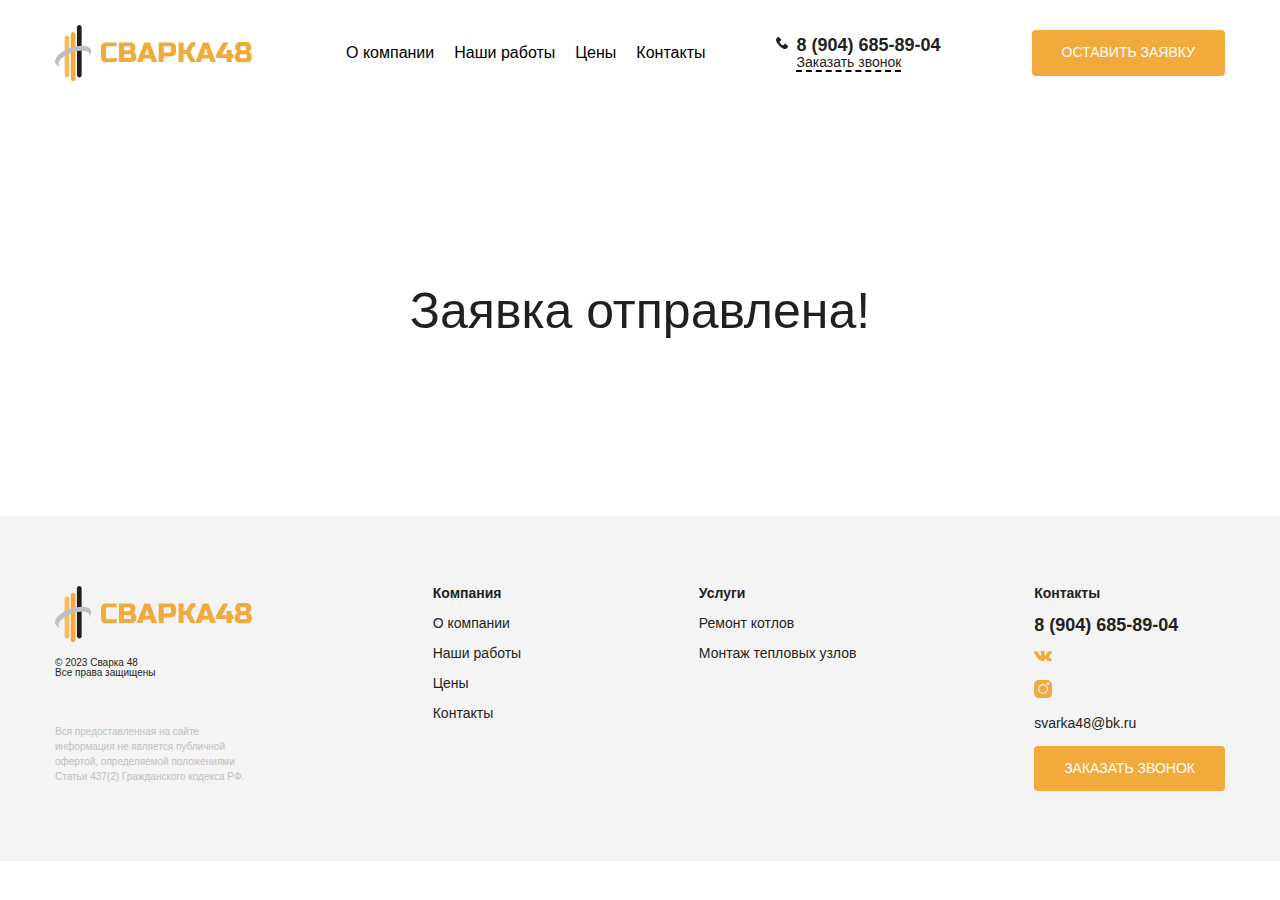
==== thanks.html @ e7a8ad57 "fix: v2" ====
<!DOCTYPE html>
<html lang="en">
<head>
    <meta charset="UTF-8">
    <meta http-equiv="X-UA-Compatible" content="IE=edge">
    <meta name="description" content="Ремонт промышленных котлов и тепловых узлов - Сварка48">
    <meta name="viewport" content="width=device-width, initial-scale=1.0, minimum-scale=1.0, maximum-scale=1.0, user-scalable=no">
    <title>Заявка отправлена - Сварка48</title>
    <link rel="icon" href="./img/favicon.svg">
    <link rel="stylesheet" href="./magnific/magnific-popup.css">
    <link rel="stylesheet" href="./style/reset.css">
    <link rel="stylesheet" href="./style/style.css">

    <link rel="stylesheet" href="https://cdn.jsdelivr.net/npm/swiper@9/swiper-bundle.min.css"/>

</head>
<body>

    <!-- HEADER -->
<header class="header">
    <!-- Navbar -->
    <nav>
        <div class="container">
            <div class="navbar">
                <div class="logo">
                    <a href="#"><img src="./img/logo.svg" alt="logo"></a>
                </div>

                <ul class="menu">
                    <li class="menu__item"><a href="#about" class="menu__item-link link" data-scroll>О компании</a></li>
                    <li class="menu__item"><a href="#result" class="menu__item-link link" data-scroll>Наши работы</a></li>
                    <!-- <li class="menu__item"><a href="#" class="menu__item-link link" data-scroll>Отзывы</a></li> -->
                    <li class="menu__item"><a href="#products" class="menu__item-link link" data-scroll>Цены</a></li>
                    <li class="menu__item"><a href="#footer" class="menu__item-link link" data-scroll>Контакты</a></li>
                    <!-- <li class="menu__item"><a href="tel:+89046858904" class="menu__item-link link link-num" data-scroll>8 (904) 685-89-04</a></li> -->
                </ul>

                <div class="navbar__box">
                    <a class="navbar__box-call" href="tel:+89046858904">
                        8 (904) 685-89-04 <br>
                    </a>
                    <span class="modal__btn">Заказать звонок</span>
                </div>

                <a class="navbar__btn btn modal__btn">Оставить заявку</a>

                <div class="burger">
                    <span></span>
                </div>
            </div>
        </div>
    </nav>
</header>


<section class="thanks">
    <div class="container">
        <div class="thanks__wrapper">
            <h1 class="thanks__title">Заявка отправлена!</h1>
        </div>
    </div>
</section>


<footer class="footer" id="footer">
    <div class="container">
        <div class="footer__wrapper">
            <div class="footer__item">
                <img class="footer__logo" src="./img/logo.svg" alt="logo">

                <p class="footer__item-text">
                    © 2023 Сварка 48 <br>
                    Все права защищены
                </p>

                <!-- <a class="footer__item-link link" href="#" style="font-size: 10px;">Политика конфиденциальности</a> -->

                <p class="footer__item-policy">
                    Вся предоставленная на сайте информация не является публичной офертой, определяемой положениями Статьи 437(2) Гражданского кодекса РФ.
                </p>
            </div>

            <div class="footer__item">
                <p class="footer__item-name">Компания</p>

                <a class="footer__item-link link" href="#">О компании</a>
                <a class="footer__item-link link" href="#">Наши работы</a>
                <!-- <a class="footer__item-link link" href="#">Отзывы</a> -->
                <a class="footer__item-link link" href="#">Цены</a>
                <a class="footer__item-link link" href="#">Контакты</a>
            </div>

            <div class="footer__item">
                <p class="footer__item-name">Услуги</p>

                <a class="footer__item-link link" href="#">Ремонт котлов</a>
                <a class="footer__item-link link" href="#">Монтаж тепловых узлов</a>
            </div>

            <div class="footer__item">
                <p class="footer__item-name">Контакты</p>

                <a class="footer__item-link link footer__item-num" href="tel:+89046858904">8 (904) 685-89-04</a>
                <a class="footer__item-link " href="#">
                    <svg width="18" height="12" viewBox="0 0 18 12" fill="none" xmlns="http://www.w3.org/2000/svg">
                        <path d="M17.8396 10.0253C17.7912 9.94427 17.4919 9.29397 16.0518 7.95737C14.5442 6.55777 14.7467 6.78503 16.5626 4.36498C17.6685 2.89112 18.1107 1.99105 17.9723 1.60627C17.8407 1.23949 17.0272 1.33625 17.0272 1.33625L14.3225 1.352C14.3225 1.352 14.1223 1.325 13.9726 1.41388C13.8275 1.50164 13.7341 1.70415 13.7341 1.70415C13.7341 1.70415 13.3055 2.84499 12.7339 3.81481C11.529 5.86134 11.0463 5.96935 10.8494 5.84221C10.3915 5.54632 10.5063 4.65187 10.5063 4.01733C10.5063 2.0338 10.8067 1.20687 9.9201 0.993101C9.62533 0.922221 9.40931 0.874967 8.65663 0.867092C7.69131 0.856966 6.87338 0.870467 6.41097 1.09661C6.1027 1.24737 5.8653 1.58377 6.01044 1.6029C6.18933 1.62652 6.59436 1.71203 6.80925 2.00455C7.08714 2.38145 7.07702 3.22977 7.07702 3.22977C7.07702 3.22977 7.23678 5.56432 6.70461 5.85459C6.33896 6.05373 5.8383 5.64757 4.76385 3.79006C4.21368 2.83936 3.7974 1.78741 3.7974 1.78741C3.7974 1.78741 3.71752 1.59165 3.57464 1.48701C3.40137 1.35988 3.15836 1.31938 3.15836 1.31938L0.586419 1.33513C0.586419 1.33513 0.200516 1.34638 0.0587554 1.51402C-0.0672537 1.66365 0.0486297 1.97192 0.0486297 1.97192C0.0486297 1.97192 2.06253 6.68265 4.34194 9.0577C6.43347 11.2347 8.80739 11.0919 8.80739 11.0919H9.88297C9.88297 11.0919 10.2081 11.0559 10.3735 10.877C10.5265 10.7127 10.5209 10.4044 10.5209 10.4044C10.5209 10.4044 10.4995 8.96094 11.1701 8.7483C11.8305 8.53904 12.6788 10.1434 13.5777 10.7611C14.2573 11.228 14.7737 11.1256 14.7737 11.1256L17.178 11.0919C17.178 11.0919 18.4358 11.0142 17.8396 10.0253Z" fill="#F3AA3C"/>
                        </svg>

                </a>
                <a class="footer__item-link" href="#">
                    <svg width="18" height="18" viewBox="0 0 18 18" fill="none" xmlns="http://www.w3.org/2000/svg">
                        <g clip-path="url(#clip0_23_1933)">
                        <path d="M13.1275 0H4.87243C2.18573 0 0 2.18573 0 4.87243V13.1277C0 15.8142 2.18573 18 4.87243 18H13.1277C15.8142 18 18 15.8142 18 13.1277V4.87243C18 2.18573 15.8142 0 13.1275 0V0ZM8.99998 13.9217C6.28609 13.9217 4.07825 11.7139 4.07825 8.99998C4.07825 6.28609 6.28609 4.07825 8.99998 4.07825C11.7139 4.07825 13.9217 6.28609 13.9217 8.99998C13.9217 11.7139 11.7139 13.9217 8.99998 13.9217ZM14.0394 5.23896C13.2374 5.23896 12.5851 4.58665 12.5851 3.78465C12.5851 2.98265 13.2374 2.3302 14.0394 2.3302C14.8414 2.3302 15.4939 2.98265 15.4939 3.78465C15.4939 4.58665 14.8414 5.23896 14.0394 5.23896Z" fill="#F3AA3C"/>
                        <path d="M8.99998 5.13354C6.86808 5.13354 5.13348 6.86801 5.13348 9.00004C5.13348 11.1319 6.86808 12.8665 8.99998 12.8665C11.132 12.8665 12.8665 11.1319 12.8665 9.00004C12.8665 6.86801 11.132 5.13354 8.99998 5.13354Z" fill="#F3AA3C"/>
                        <path d="M14.0394 3.3855C13.8194 3.3855 13.6403 3.56457 13.6403 3.78458C13.6403 4.00458 13.8194 4.18365 14.0394 4.18365C14.2595 4.18365 14.4386 4.00471 14.4386 3.78458C14.4386 3.56444 14.2595 3.3855 14.0394 3.3855Z" fill="#F3AA3C"/>
                        </g>
                        <defs>
                        <clipPath id="clip0_23_1933">
                        <rect width="18" height="18" fill="white"/>
                        </clipPath>
                        </defs>
                        </svg>
                        
                </a>
                <a class="footer__item-link link" href="mailto:svarka48@bk.ru">svarka48@bk.ru</a>
                <a class="footer__item-link btn modal__btn">ЗАКАЗАТЬ ЗВОНОК</a>
            </div>
        </div>
    </div>
</footer>
    
</body>
</html>
---- style/style.css ----
body::-webkit-scrollbar-track {
  -webkit-box-shadow: inset 0 0 6px rgba(0, 0, 0, 0.3);
  background-color: #F5F5F5;
}
body::-webkit-scrollbar {
  width: 12px;
  background-color: #F5F5F5;
}
body::-webkit-scrollbar-thumb {
  -webkit-box-shadow: inset 0 0 6px rgba(0, 0, 0, 0.3);
  background-color: #F3AA3C;
}
body.locked {
  overflow: hidden;
}

html {
  scroll-behavior: smooth;
  font-family: "Roboto", sans-serif;
  font-size: 16px;
  font-weight: 400;
  line-height: 1.1;
  color: #231F21;
}

.link {
  color: inherit;
  position: relative;
  cursor: pointer;
  text-decoration: none;
}
.link::after {
  content: "";
  display: block;
  position: absolute;
  right: 0;
  bottom: -3px;
  width: 0;
  height: 2px;
  background-color: #000;
  transition: width 0.5s;
}
.link:hover::after {
  width: 100%;
  left: 0;
  background-color: #000;
}

.container {
  max-width: 1200px;
  width: 100%;
  margin: 0 auto;
  padding: 0 15px;
}

.btn {
  color: #fff;
  padding: 15px 30px;
  background-color: #F3AA3C;
  border-radius: 4px;
  text-transform: uppercase;
  font-weight: 500;
  font-size: 14px;
  line-height: 1.1;
  display: block;
  width: -moz-max-content;
  width: max-content;
  text-align: center;
  transition: all 0.2s;
}
.btn:hover {
  background: #b2700d;
}

.section-title {
  font-weight: 700;
  font-size: clamp(1.5rem, 1.33rem + 0.73vw, 1.875rem);
  line-height: 1.1;
  padding-bottom: 24px;
}

section {
  padding: 40px 0;
}

footer {
  padding: 70px 0;
  background-color: #F4F4F4;
}

nav {
  overflow: hidden;
}

.navbar {
  display: flex;
  width: 100%;
  justify-content: space-between;
  align-items: center;
  padding: 25px 0;
}
.navbar__box span {
  margin-top: 10px;
  font-size: 14px;
  font-weight: 400;
  border-bottom: 2px dashed black;
}
@media (max-width: 480px) {
  .navbar__box span {
    font-size: 12px;
  }
}
.navbar__box-call {
  font-weight: 700;
  position: relative;
  font-size: 18px;
  color: #231F21;
}
.navbar__box-call::before {
  content: "";
  width: 12px;
  height: 12px;
  position: absolute;
  top: 2px;
  left: -20px;
  background-image: url(../img/phone.svg);
  background-repeat: no-repeat;
  background-size: cover;
  background-position: center;
}
@media (max-width: 480px) {
  .navbar__box-call {
    font-size: 12px;
  }
}
@media (max-width: 768px) {
  .navbar__btn {
    display: none;
  }
}

.logo a {
  color: white;
}
.logo img {
  max-width: clamp(6.25rem, 3.409rem + 12.12vw, 12.5rem);
  width: 100%;
}

.menu {
  display: flex;
  gap: 20px;
}
.menu__item-link {
  color: #000;
}

.link-num {
  display: none;
}
@media (max-width: 1200px) {
  .link-num {
    display: block;
  }
}

.burger {
  display: none;
  cursor: pointer;
}

@media screen and (max-width: 1200px) {
  .menu {
    position: fixed;
    background: #131418;
    right: 0;
    top: -150%;
    height: 100vh;
    width: 100vw;
    display: flex;
    flex-direction: column;
    pointer-events: all;
    justify-content: center;
    align-items: center;
    transition: all 0.7s ease-in-out;
    z-index: 10;
  }
  .menu.active {
    display: flex;
    right: 0;
    top: 0;
    height: 100vh;
    width: 100vw;
    flex-direction: column;
    pointer-events: all;
    justify-content: center;
    align-items: center;
    z-index: 22;
  }
  .menu.active.menu__item-link {
    font-size: 10px !important;
  }
  .burger {
    display: block;
    position: relative;
    height: 20px;
    width: 30px;
    z-index: 102;
    cursor: pointer;
  }
  .burger.active-burger:before {
    background: #fff;
    transform: rotate(45deg);
    transition: cubic-bezier(0.785, 0.135, 0.15, 0.86) 0.3s all;
    top: 8px;
  }
  .burger.active-burger:after {
    background: #fff;
    transform: rotate(-45deg);
    bottom: 10px;
    transition: cubic-bezier(0.785, 0.135, 0.15, 0.86) 0.3s all;
  }
  .burger.active-burger span {
    transform: scale(0);
  }
  .burger:before, .burger:after {
    content: "";
    position: absolute;
    height: 2px;
    width: 100%;
    background: #000;
    transition: cubic-bezier(0.785, 0.135, 0.15, 0.86) 0.3s all;
  }
  .burger:before {
    top: 0;
  }
  .burger::after {
    bottom: 0;
  }
  .burger span {
    position: absolute;
    top: 9px;
    right: 0;
    width: 100%;
    background: #000;
    height: 2px;
    transform: scale(1);
    transition: cubic-bezier(0.785, 0.135, 0.15, 0.86) 0.3s all;
  }
  .menu__item {
    margin-top: 15px;
  }
  .menu__item-link {
    color: white;
  }
}
.hero {
  margin-top: 0;
}
.hero__wrapper {
  color: #fff;
  background-image: url(../img/hero-bg.jpg);
  background-repeat: no-repeat;
  background-size: cover;
  background-position: center;
  padding: 70px clamp(1rem, -0.227rem + 6.14vw, 4.375rem);
}
.hero__title {
  font-weight: 700;
  font-size: clamp(1.875rem, 1.466rem + 2.05vw, 3rem);
  line-height: 1.1;
  max-width: 500px;
  width: 100%;
}
.hero__text {
  font-weight: 400;
  font-size: clamp(0.875rem, 0.739rem + 0.68vw, 1.25rem);
  line-height: 1.1;
  padding: 30px 0;
  max-width: 500px;
  width: 100%;
}
.hero__inner {
  display: flex;
  align-items: center;
  gap: clamp(3.125rem, -0.962rem + 9.62vw, 6.25rem);
}
@media (max-width: 768px) {
  .hero__inner {
    flex-direction: column;
    align-items: flex-start;
    gap: 20px;
  }
}
.hero__inner-box {
  display: flex;
  gap: 50px;
  align-items: center;
}
.hero__inner-text {
  font-size: 20px;
  font-weight: 400;
  line-height: 1.7;
}
.hero__inner-text span {
  font-weight: 900;
}
.hero__inner-text::after {
  content: "";
  position: relative;
  top: -35px;
  left: 0;
  width: 100%;
  height: 2px;
  background: #F3AA3C;
  display: block;
}

.products__wrapper {
  display: grid;
  grid-template-columns: 1fr 1fr;
  gap: 20px 20px;
}
@media (max-width: 768px) {
  .products__wrapper {
    grid-template-columns: 1fr;
  }
}
.products__item {
  display: flex;
  align-items: center;
  gap: 20px;
  padding: 10px 20px;
  border-radius: 4px;
  background: #FFF;
  box-shadow: 5px 10px 40px 0px rgba(0, 0, 0, 0.1);
}
@media (max-width: 992px) {
  .products__item {
    flex-direction: column-reverse;
    text-align: center;
  }
}
.products__box-title {
  font-size: 20px;
  font-weight: 700;
}
.products__box-price {
  font-size: 26px;
  font-weight: 700;
  margin: 15px 0 40px;
}
.products__box-price s {
  font-size: 20px;
  color: #A9A8A9;
}
.products__box-btn {
  margin-bottom: 5px;
  width: 100%;
}
.products__img {
  max-width: 250px;
  width: 100%;
}

.about__wrapper {
  display: grid;
  grid-template-columns: 1fr 1fr;
  gap: 40px 40px;
  align-items: center;
}
@media (max-width: 768px) {
  .about__wrapper {
    grid-template-columns: 1fr;
  }
}
.about__text {
  font-size: clamp(0.875rem, 0.761rem + 0.48vw, 1.125rem);
  line-height: 1.2;
}
.about__img {
  max-width: 100%;
  width: 100%;
}

.garant__wrapper {
  padding: clamp(1.563rem, 0.284rem + 5.45vw, 4.375rem);
  background: #F4F4F4;
}
.garant__grid {
  display: grid;
  grid-template-columns: repeat(4, 1fr);
  gap: 20px 20px;
}
@media (max-width: 992px) {
  .garant__grid {
    grid-template-columns: repeat(3, 1fr);
  }
}
@media (max-width: 768px) {
  .garant__grid {
    grid-template-columns: repeat(2, 1fr);
  }
}
@media (max-width: 480px) {
  .garant__grid {
    grid-template-columns: repeat(1, 1fr);
  }
}
.garant__grid-item {
  padding: 20px;
  display: flex;
  align-items: center;
  gap: 10px;
  border: 1px solid #C0C0C1;
  border-radius: 4px;
}
.garant__grid-icon {
  width: 30px;
}
.garant__grid-text {
  font-size: 14px;
  line-height: 1.5;
}

.address .garant__grid-item {
  align-items: flex-start;
}

.result__top {
  display: flex;
  align-items: center;
  justify-content: space-between;
}
.result__top-btns {
  position: relative;
  display: flex;
  align-items: center;
  gap: 100px;
  height: auto;
}
@media (max-width: 768px) {
  .result__top-btns {
    gap: 50px;
  }
}
.result__top-btn {
  display: flex;
  align-items: center;
  justify-content: center;
}
.result__swiper-wrapper {
  padding-bottom: 40px;
}
.result__slide-img {
  max-width: 100%;
  width: 100%;
}
.result .swiper-button-prev {
  position: relative;
}
.result .swiper-button-prev::after {
  content: "";
}
.result .swiper-button-next {
  position: relative;
}
.result .swiper-button-next::after {
  content: "";
}
.result .swiper-pagination-bullet-active {
  background: #4F4F4F;
}

.footer__wrapper {
  display: flex;
  justify-content: space-between;
  gap: 20px;
  flex-wrap: wrap;
}
@media (max-width: 480px) {
  .footer__wrapper {
    flex-direction: column;
    justify-content: center;
    align-items: center;
    text-align: center;
    gap: 40px;
  }
  .footer__wrapper .footer__item-link {
    text-align: center;
  }
}
.footer__item {
  max-width: 200px;
  width: -moz-fit-content;
  width: fit-content;
  display: flex;
  flex-direction: column;
  align-items: flex-start;
  gap: 16px;
}
.footer__item .btn {
  color: #fff;
}
@media (max-width: 480px) {
  .footer__item {
    align-items: center;
  }
}
.footer__logo {
  max-width: 100%;
  width: 100%;
}
.footer__item-text {
  font-size: 10px;
  padding-bottom: 30px;
}
.footer__item-link {
  font-size: 14px;
  color: #231F21;
}
.footer__item-policy {
  font-size: 10px;
  color: #C0C0C1;
  line-height: 1.5;
}
.footer__item-name {
  font-weight: 700;
  font-size: 14px;
}
.footer__item-num {
  font-weight: 700;
  font-size: 18px;
}

.contact-form {
  max-width: 100%;
  display: flex;
  flex-direction: column;
}

input[type=text], textarea {
  font-family: "Roboto", sans-serif;
  font-size: 16px;
  outline: none;
  max-width: 100%;
  width: 100%;
  padding: 12px 0 12px 20px;
  margin-bottom: 30px;
  transition: all 0.4s;
  border-radius: 10px;
  border: 1px solid #231F21;
}
input[type=text]::-moz-placeholder, textarea::-moz-placeholder {
  color: #fff;
}
input[type=text]::placeholder, textarea::placeholder {
  color: #fff;
}

input[type=text]:focus, textarea:focus {
  transition: all 0.4s;
}

button[type=submit] {
  font-family: "Roboto", sans-serif;
  border: none;
  cursor: pointer;
  color: #fff;
}

button[type=submit]:hover {
  color: #FFF;
}

button[type=submit]:active {
  transition: all 0.2s;
  top: 3px;
}

button[type=submit]:focus {
  position: relative;
  transition: all 0.2s;
  outline: none;
}

.modal {
  position: relative;
  max-width: 740px;
  width: 100%;
  margin: 0 auto;
}
.modal__wrapper {
  width: 100%;
  height: auto;
  border-radius: 10px;
  background: #fff;
  padding: 10px;
  display: flex;
  flex-direction: column;
  gap: 10px;
}
.modal__btn {
  cursor: pointer;
}
.modal__title {
  font-weight: 500;
  font-size: 22px;
}
.modal__content {
  padding: 50px;
  display: grid;
  grid-template-columns: repeat(2, 1fr);
  gap: 50px;
}
@media (max-width: 768px) {
  .modal__content {
    grid-template-columns: 1fr;
  }
}
@media (max-width: 480px) {
  .modal__content {
    padding: 20px;
  }
}
.modal__item-name {
  font-size: 18px;
  font-weight: 700;
  margin-bottom: 10px;
}
.modal__item-name span {
  color: red;
}
.modal__small {
  font-size: 12px;
  line-height: 1.3;
  margin-top: 20px;
}

.thanks__wrapper {
  padding: 140px 0;
}
.thanks__title {
  font-size: 50px;
  text-align: center;
}
@media (max-width: 768px) {
  .thanks__title {
    font-size: 24px;
  }
}/*# sourceMappingURL=style.css.map */
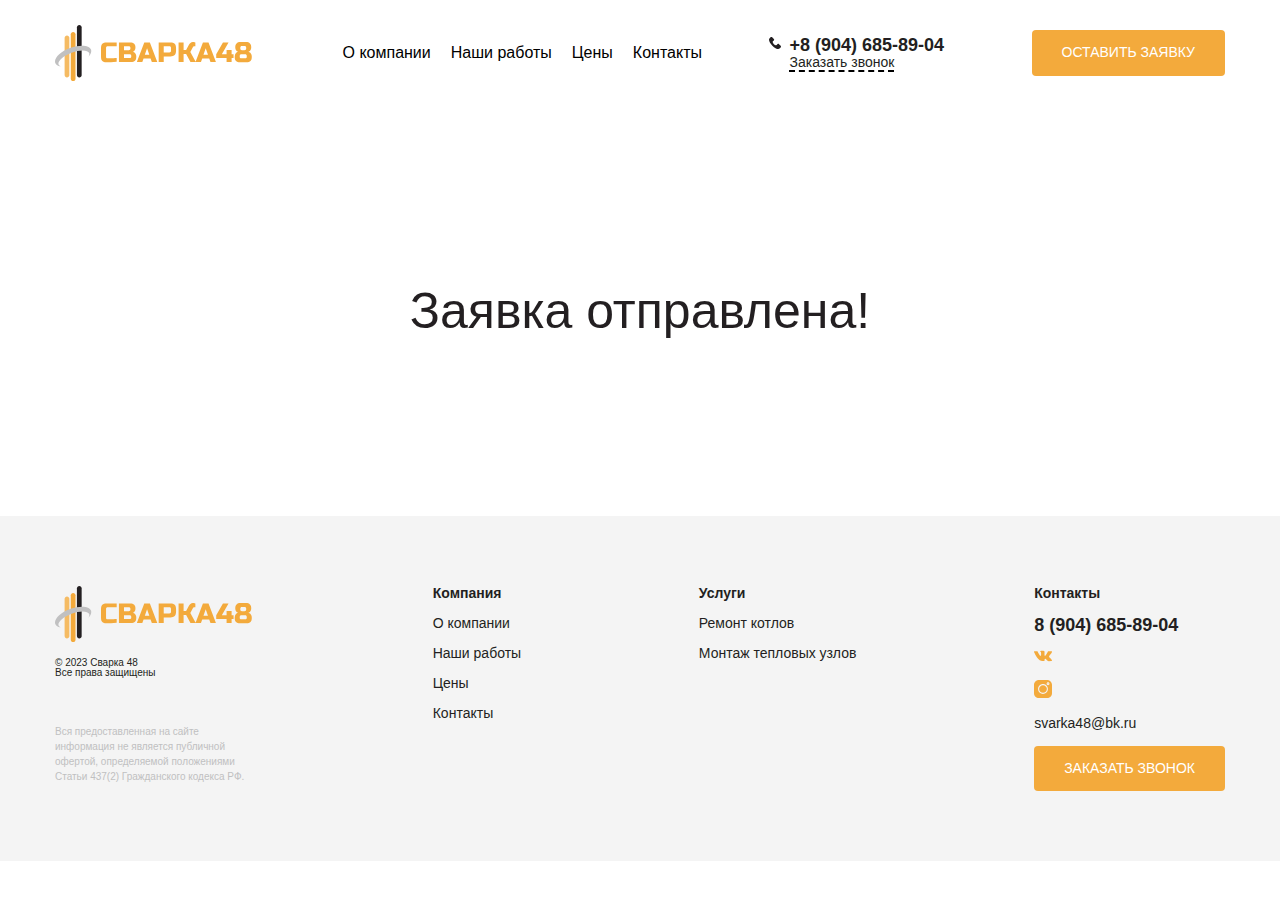
==== commit da2b8d17: "fix: add number +" ====
--- a/thanks.html
+++ b/thanks.html
@@ -37,7 +37,7 @@
 
                 <div class="navbar__box">
                     <a class="navbar__box-call" href="tel:+89046858904">
-                        8 (904) 685-89-04 <br>
+                        +8 (904) 685-89-04 <br>
                     </a>
                     <span class="modal__btn">Заказать звонок</span>
                 </div>
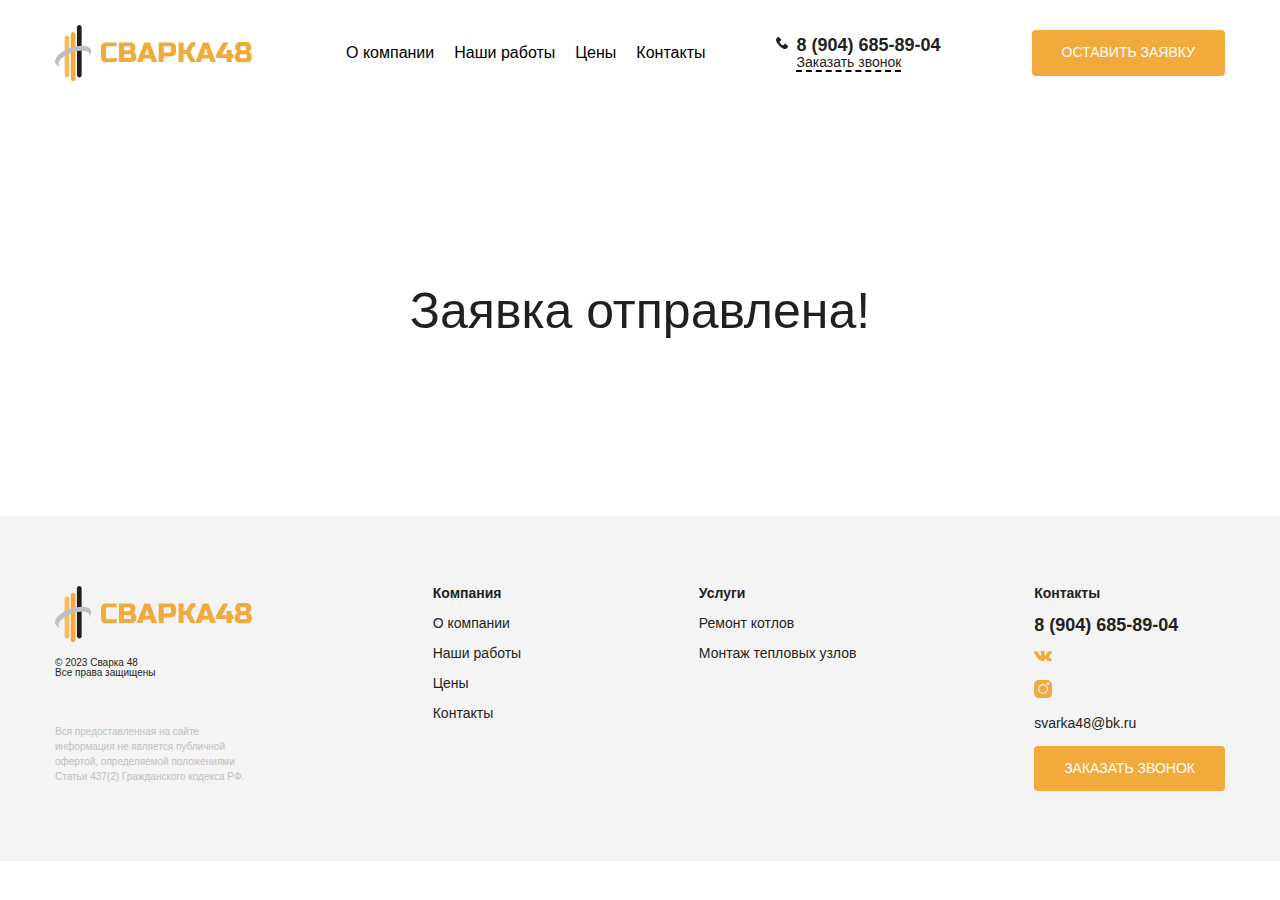
==== commit aaca5614: "fix: mini v3" ====
--- a/thanks.html
+++ b/thanks.html
@@ -23,7 +23,7 @@
         <div class="container">
             <div class="navbar">
                 <div class="logo">
-                    <a href="#"><img src="./img/logo.svg" alt="logo"></a>
+                    <a href="index.html"><img src="./img/logo.svg" alt="logo"></a>
                 </div>
 
                 <ul class="menu">
@@ -37,7 +37,7 @@
 
                 <div class="navbar__box">
                     <a class="navbar__box-call" href="tel:+89046858904">
-                        +8 (904) 685-89-04 <br>
+                        8 (904) 685-89-04 <br>
                     </a>
                     <span class="modal__btn">Заказать звонок</span>
                 </div>
